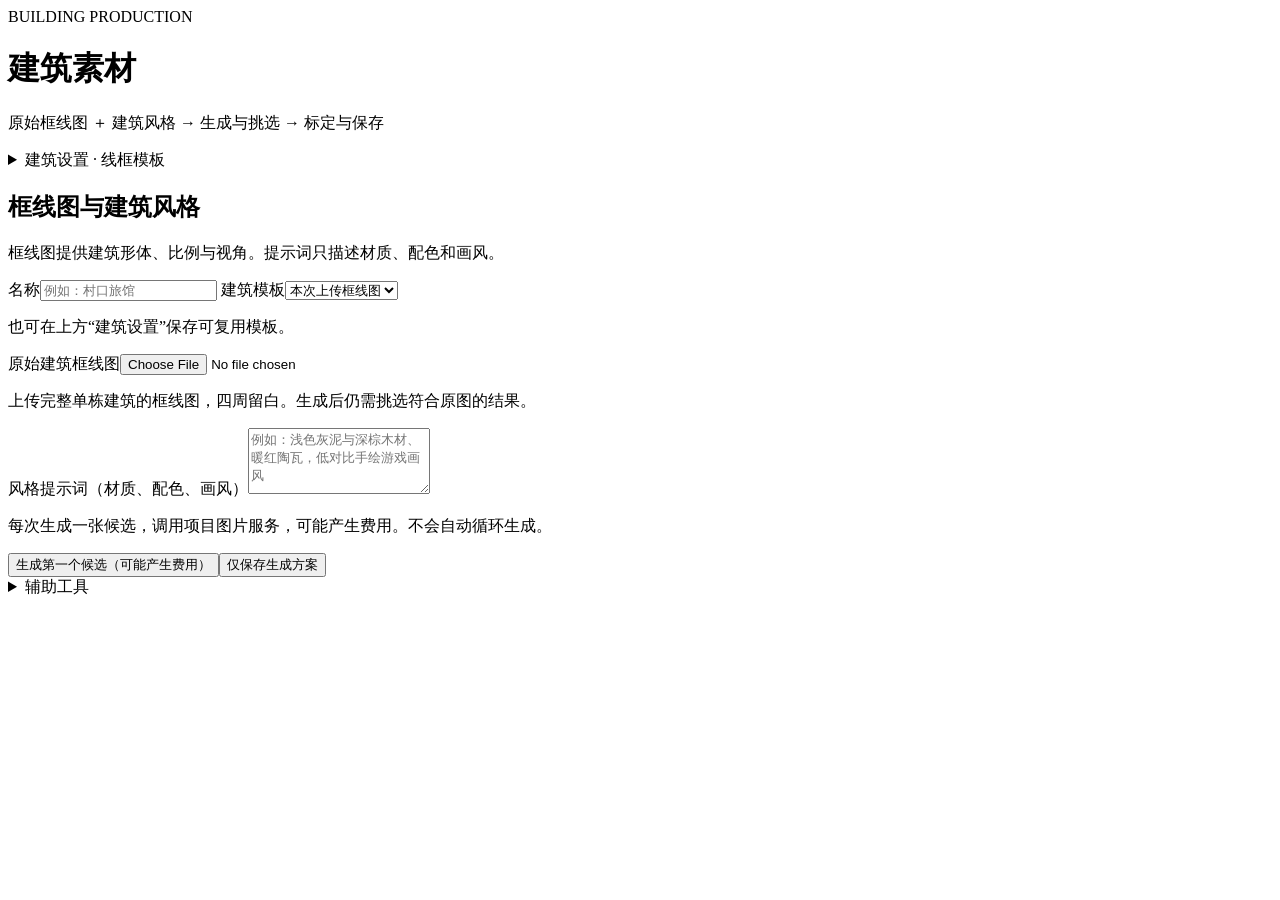
==== pipeline/panel_ui/buildings.html @ 93209563 "feat: add building production pipeline and Google image provider" ====
<!doctype html><html lang="zh-CN"><head><meta charset="utf-8"><meta name="viewport" content="width=device-width,initial-scale=1"><title>Studio · 建筑</title><link rel="stylesheet" href="/style.css"><link rel="stylesheet" href="/terrain.css"><link rel="stylesheet" href="/studio.css"><script src="/navigation.js" defer></script><script src="/buildings.js" defer></script></head><body>
<nav id="studio-navigation" aria-label="主导航"></nav>
<header class="terrain-header"><div><span class="eyebrow">BUILDING PRODUCTION</span><h1>建筑素材</h1><p>原始框线图 ＋ 建筑风格 → 生成与挑选 → 标定与保存</p></div></header>
<main class="building-workspace"><p id="building-message" role="status" hidden></p>
<details id="building-template-settings" class="terrain-card"><summary>建筑设置 · 线框模板</summary><p>先制作并检查建筑形体与视角，保存为模板，再复用模板生成不同风格。模板不包含材质和配色。</p>
<form id="template-form"><label for="template-name">模板名称</label><input id="template-name" required maxlength="60" placeholder="例如：等距双层旅馆">
<label for="template-method">模板来源</label><select id="template-method"><option value="generate">AI 生成线框候选</option><option value="upload">导入已有线框图</option></select>
<label for="template-view">模板视角</label><select id="template-view"><option value="isometric_2_1">2:1 等距地格 · 本项目推荐</option><option value="isometric_true">严格等轴测 · 地面轴线30°</option><option value="custom">沿用原图视角（仅导入）</option></select>
<div id="template-generation"><label for="template-description">建筑形体描述</label><textarea id="template-description" maxlength="2000" rows="3" placeholder="例如：两层矩形旅馆，双坡屋顶，正面一个入口，两侧窗户"></textarea><p>这里只描述结构；系统附加正交视角与线框绘制规则。AI不能保证投影准确，保存前需要检查。</p></div>
<div id="template-upload" hidden><label for="template-file">模板线框图</label><input id="template-file" type="file" accept="image/png,image/jpeg,image/webp"><label><input id="template-confirmed" type="checkbox">我已检查原图的视角、建筑轮廓与留白</label></div>
<button id="template-submit" type="submit">生成线框候选（可能产生费用）</button></form><div id="building-template-library"></div></details>
<form id="building-form" class="terrain-card"><h2>框线图与建筑风格</h2><p>框线图提供建筑形体、比例与视角。提示词只描述材质、配色和画风。</p>
<label for="building-title">名称</label><input id="building-title" required maxlength="60" placeholder="例如：村口旅馆">
<label for="building-template">建筑模板</label><select id="building-template"><option value="">本次上传框线图</option></select><p id="building-template-info" class="terrain-hint">也可在上方“建筑设置”保存可复用模板。</p>
<div id="building-upload"><label for="building-drawing">原始建筑框线图</label><input id="building-drawing" type="file" accept="image/png,image/jpeg,image/webp" required><p class="terrain-hint">上传完整单栋建筑的框线图，四周留白。生成后仍需挑选符合原图的结果。</p></div><img id="drawing-preview" class="surface-preview building-drawing" alt="原始框线图预览" hidden>
<label for="building-appearance">风格提示词（材质、配色、画风）</label><textarea id="building-appearance" required maxlength="2000" rows="4" placeholder="例如：浅色灰泥与深棕木材、暖红陶瓦，低对比手绘游戏画风"></textarea>
<p id="building-api-hint" class="terrain-hint">每次生成一张候选，调用项目图片服务，可能产生费用。不会自动循环生成。</p>
<button type="submit" class="primary" id="building-create" data-generate="true">生成第一个候选（可能产生费用）</button><button type="submit">仅保存生成方案</button>
<details><summary>辅助工具</summary><a href="/building-structure.html">参数化结构参考工具</a></details></form>
<section id="building-task" hidden></section><section id="building-kit" hidden></section></main></body></html>
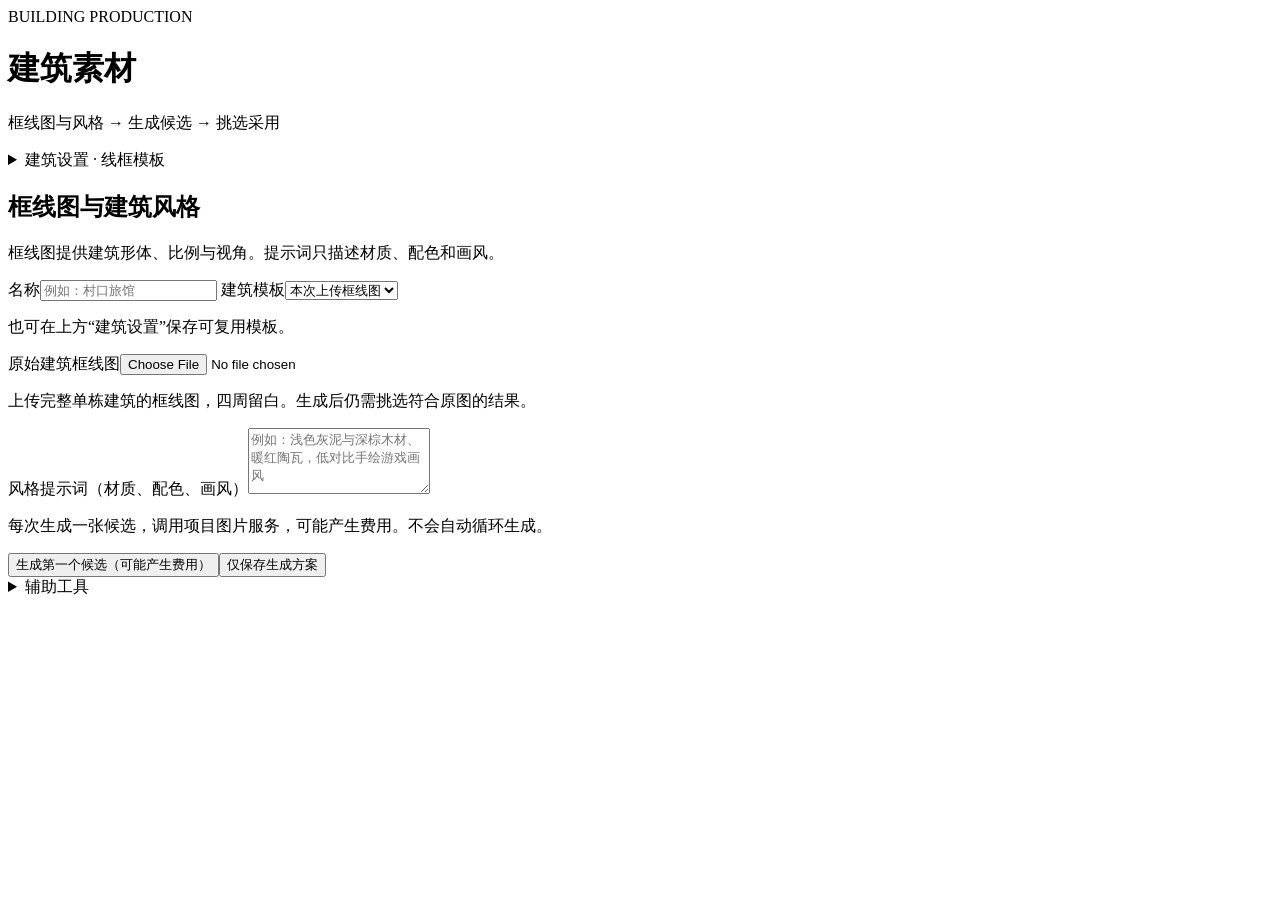
==== commit 9c0fe17b: "feat: organize Studio around asset projects and visual production" ====
--- a/pipeline/panel_ui/buildings.html
+++ b/pipeline/panel_ui/buildings.html
@@ -1,13 +1,13 @@
 <!doctype html><html lang="zh-CN"><head><meta charset="utf-8"><meta name="viewport" content="width=device-width,initial-scale=1"><title>Studio · 建筑</title><link rel="stylesheet" href="/style.css"><link rel="stylesheet" href="/terrain.css"><link rel="stylesheet" href="/studio.css"><script src="/navigation.js" defer></script><script src="/buildings.js" defer></script></head><body>
 <nav id="studio-navigation" aria-label="主导航"></nav>
-<header class="terrain-header"><div><span class="eyebrow">BUILDING PRODUCTION</span><h1>建筑素材</h1><p>原始框线图 ＋ 建筑风格 → 生成与挑选 → 标定与保存</p></div></header>
+<header class="terrain-header"><div><span class="eyebrow">BUILDING PRODUCTION</span><h1>建筑素材</h1><p>框线图与风格 → 生成候选 → 挑选采用</p></div></header>
 <main class="building-workspace"><p id="building-message" role="status" hidden></p>
 <details id="building-template-settings" class="terrain-card"><summary>建筑设置 · 线框模板</summary><p>先制作并检查建筑形体与视角，保存为模板，再复用模板生成不同风格。模板不包含材质和配色。</p>
 <form id="template-form"><label for="template-name">模板名称</label><input id="template-name" required maxlength="60" placeholder="例如：等距双层旅馆">
 <label for="template-method">模板来源</label><select id="template-method"><option value="generate">AI 生成线框候选</option><option value="upload">导入已有线框图</option></select>
-<label for="template-view">模板视角</label><select id="template-view"><option value="isometric_2_1">2:1 等距地格 · 本项目推荐</option><option value="isometric_true">严格等轴测 · 地面轴线30°</option><option value="custom">沿用原图视角（仅导入）</option></select>
+<label for="template-view">模板视角</label><select id="template-view"><option value="orthographic_three_quarter">正面斜俯视 · 方形地格</option><option value="isometric_2_1">2:1 等距地格</option><option value="isometric_true">严格等轴测 · 地面轴线30°</option><option value="custom">沿用原图视角（仅导入）</option></select>
 <div id="template-generation"><label for="template-description">建筑形体描述</label><textarea id="template-description" maxlength="2000" rows="3" placeholder="例如：两层矩形旅馆，双坡屋顶，正面一个入口，两侧窗户"></textarea><p>这里只描述结构；系统附加正交视角与线框绘制规则。AI不能保证投影准确，保存前需要检查。</p></div>
-<div id="template-upload" hidden><label for="template-file">模板线框图</label><input id="template-file" type="file" accept="image/png,image/jpeg,image/webp"><label><input id="template-confirmed" type="checkbox">我已检查原图的视角、建筑轮廓与留白</label></div>
+<div id="template-upload" hidden><label for="template-file">模板线框图</label><input id="template-file" type="file" accept="image/png,image/jpeg,image/webp"><p>保存供后续复用，视角标签不代表自动验证通过。</p></div>
 <button id="template-submit" type="submit">生成线框候选（可能产生费用）</button></form><div id="building-template-library"></div></details>
 <form id="building-form" class="terrain-card"><h2>框线图与建筑风格</h2><p>框线图提供建筑形体、比例与视角。提示词只描述材质、配色和画风。</p>
 <label for="building-title">名称</label><input id="building-title" required maxlength="60" placeholder="例如：村口旅馆">
